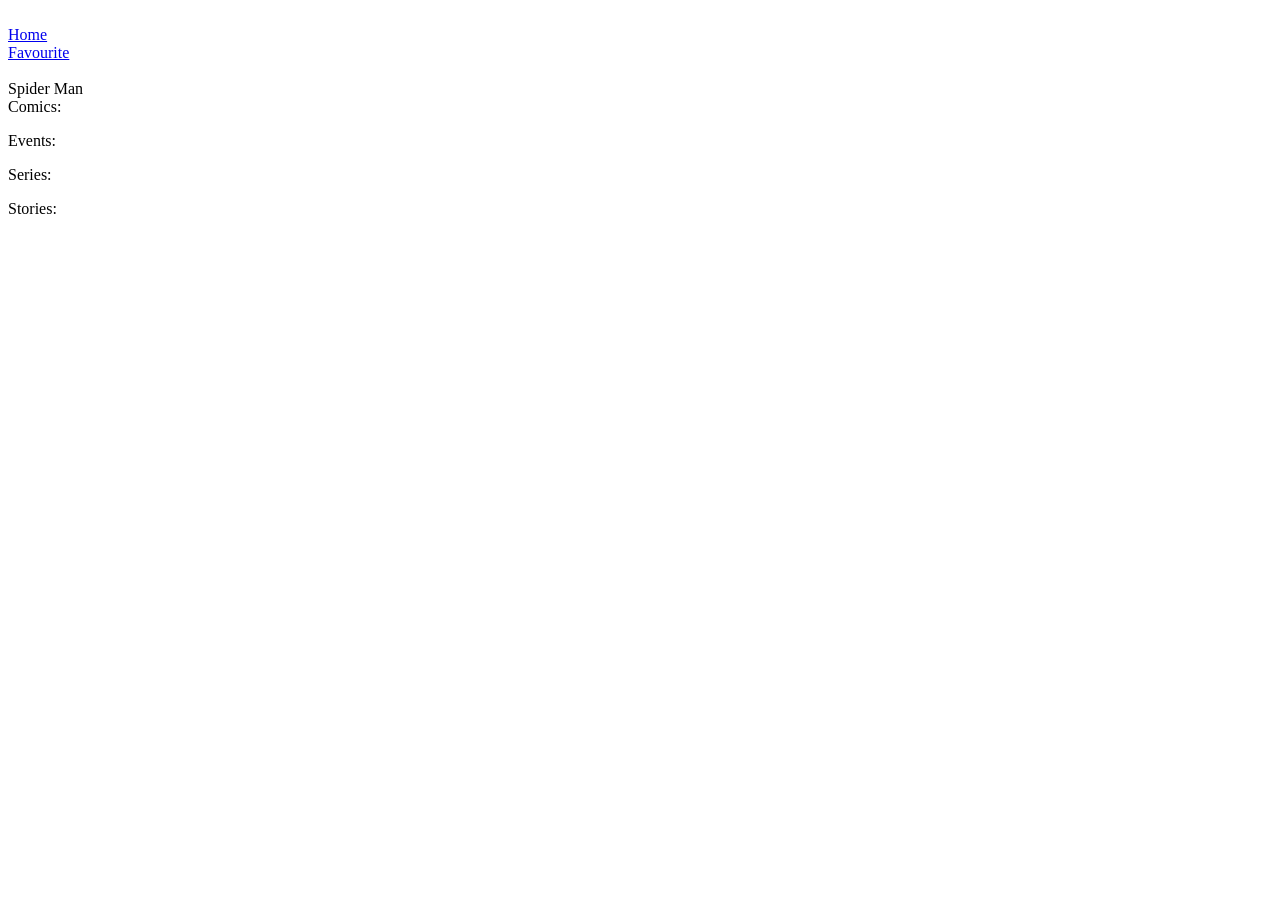
==== character.html @ 21ecbeea "Rename index.html to character.html" ====
<!DOCTYPE html>
<html lang="en">
<head>
    <meta charset="UTF-8">
    <meta http-equiv="X-UA-Compatible" content="IE=edge">
    <meta name="viewport" content="width=device-width, initial-scale=1.0">
    <meta http-equiv="Content-Security-Policy" content="upgrade-insecure-requests" />
    <title>SuperHero Hunter</title>

    <!-- Adding icon to tab -->
    <link rel="icon" type="image/x-icon" href="/assets/images/icon.png">

    <!-- Inserting Font-Awesome CDN -->
    <link rel="stylesheet" href="https://cdnjs.cloudflare.com/ajax/libs/font-awesome/6.3.0/css/all.min.css" integrity="sha512-SzlrxWUlpfuzQ+pcUCosxcglQRNAq/DZjVsC0lE40xsADsfeQoEypE+enwcOiGjk/bSuGGKHEyjSoQ1zVisanQ==" crossorigin="anonymous" referrerpolicy="no-referrer" />
    
    <!-- Linking Google Fonts -->
    <link href="https://fonts.googleapis.com/css2?family=Orbitron:wght@400;500;600;700&family=Poppins:wght@300;400;500;600;700&display=swap" rel="stylesheet">
    
    <!-- Inserting CSS file -->
    <link rel="stylesheet" href="./assets/css/character.css">
    
    <!-- Inserting Javascript file -->
    <script src="./assets/js/character.js"></script>
</head>
<body>

    <!-- Background  -->
    <div class="box">
        <img src="./assets/images/background.jpg" alt="">
    </div>
    <!-- Home Page Link -->
    <div class="favBtn"><a href="./index.html">Home</a></div>

    <!-- Favourite Page Link -->
    <!-- <div class="favBtn favBtn2"><a href="./favourite.html">Favourite</a></div> -->
    <div class="homeBtn"><a href="./favourite.html">Favourite</a></div>

    <!-- Container to display Character details -->
    <div class="container">
        <div class="img">
            <img id="img" alt="">
        </div>
        <div class="details">
            <div class="name"id="charName">Spider Man</div>
            <div class="comics content">
                <div class="heading">Comics: </div>
                <div class="comicsList">
                    <ol type="1" class="comicsOl" id="comicsOl">
                        <!-- Comic List Item will append here -->
                    </ol>
                </div>
            </div>
            <div class="events content">
                <div class="heading">Events: </div>
                <div class="eventsList">
                    <ol type="1" class="eventsOl" id="eventsOl">
                        <!-- Events List Item will append here -->
                    </ol>
                </div>
            </div>
            <div class="series content">
                <div class="heading">Series: </div>
                <div class="seriesList">
                    <ol type="1" class="seriesOl" id="seriesOl">
                        <!-- Series List Item will append here -->
                    </ol>
                </div>
            </div>
            <div class="stories content">
                <div class="heading">Stories: </div>
                <div class="storiesList">
                    <ol type="1" class="storiesOl" id="storiesOl">
                        <!-- Stories List Item will append here -->
                    </ol>
                </div>
            </div>
        </div>
    </div>
</body>  
</html>
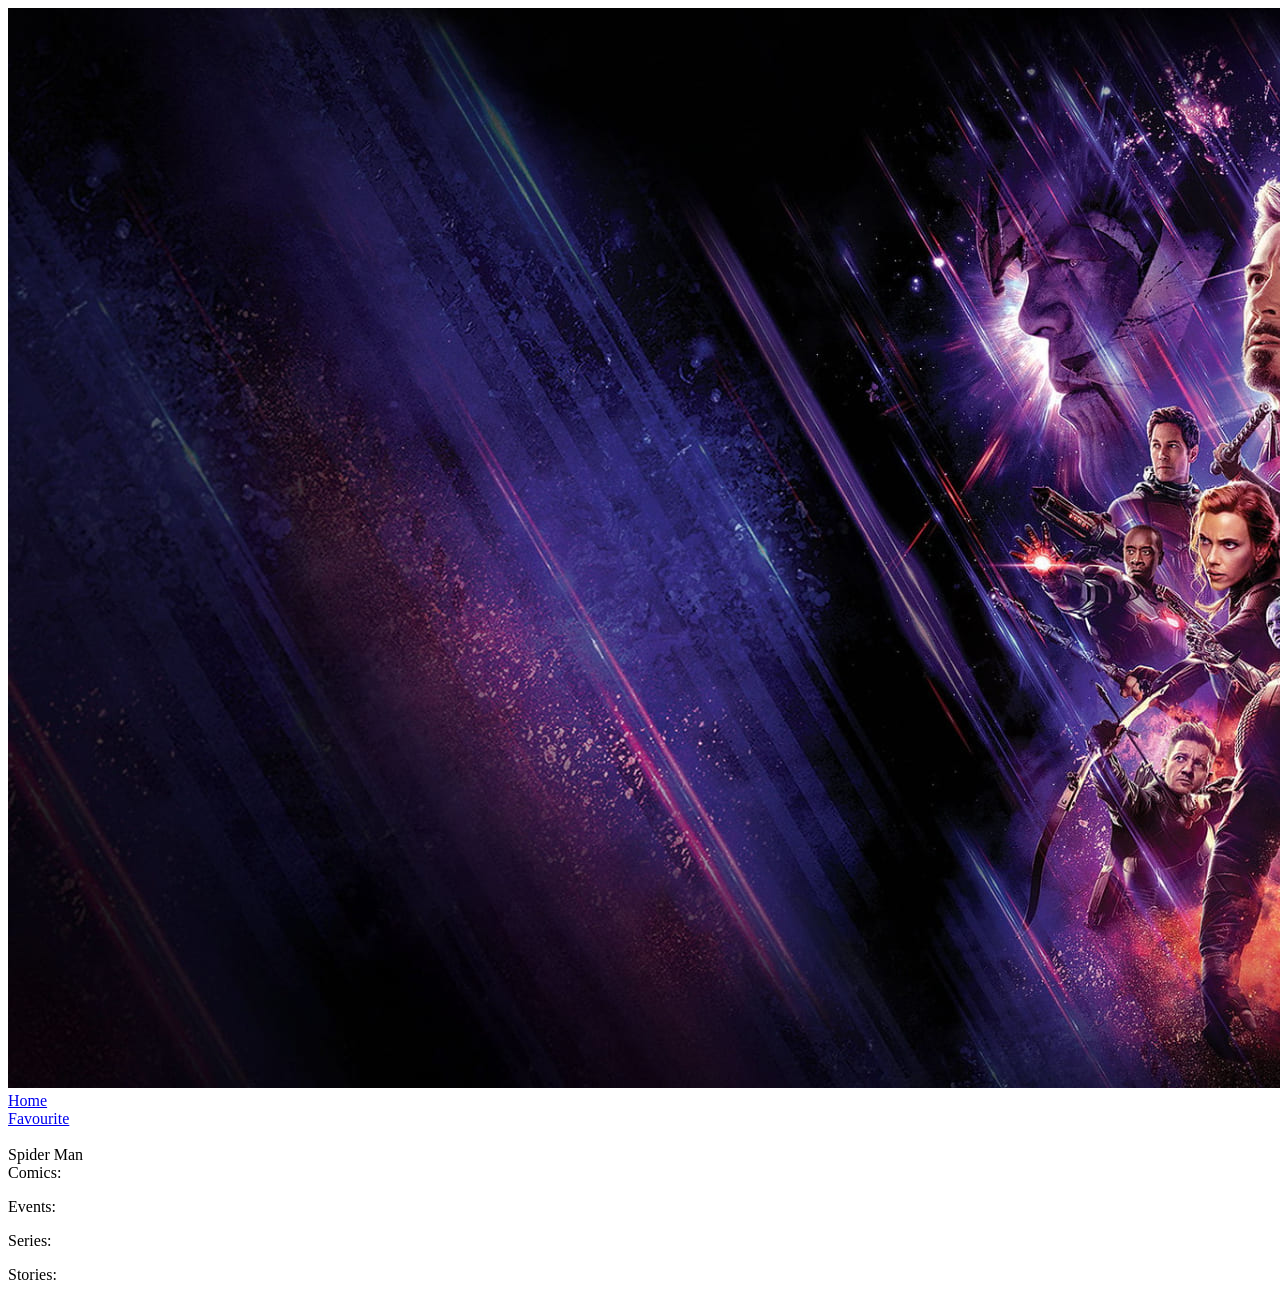
==== commit 106c79c8: "Update character.html" ====
--- a/character.html
+++ b/character.html
@@ -8,7 +8,7 @@
     <title>SuperHero Hunter</title>
 
     <!-- Adding icon to tab -->
-    <link rel="icon" type="image/x-icon" href="/assets/images/icon.png">
+    <link rel="icon" type="image/x-icon" href="/background (1).jpg/icon.png">
 
     <!-- Inserting Font-Awesome CDN -->
     <link rel="stylesheet" href="https://cdnjs.cloudflare.com/ajax/libs/font-awesome/6.3.0/css/all.min.css" integrity="sha512-SzlrxWUlpfuzQ+pcUCosxcglQRNAq/DZjVsC0lE40xsADsfeQoEypE+enwcOiGjk/bSuGGKHEyjSoQ1zVisanQ==" crossorigin="anonymous" referrerpolicy="no-referrer" />
@@ -17,16 +17,16 @@
     <link href="https://fonts.googleapis.com/css2?family=Orbitron:wght@400;500;600;700&family=Poppins:wght@300;400;500;600;700&display=swap" rel="stylesheet">
     
     <!-- Inserting CSS file -->
-    <link rel="stylesheet" href="./assets/css/character.css">
+    <link rel="stylesheet" href="character.css">
     
     <!-- Inserting Javascript file -->
-    <script src="./assets/js/character.js"></script>
+    <script src="character.js"></script>
 </head>
 <body>
 
     <!-- Background  -->
     <div class="box">
-        <img src="./assets/images/background.jpg" alt="">
+        <img src="./background (1).jpg" alt="">
     </div>
     <!-- Home Page Link -->
     <div class="favBtn"><a href="./index.html">Home</a></div>
